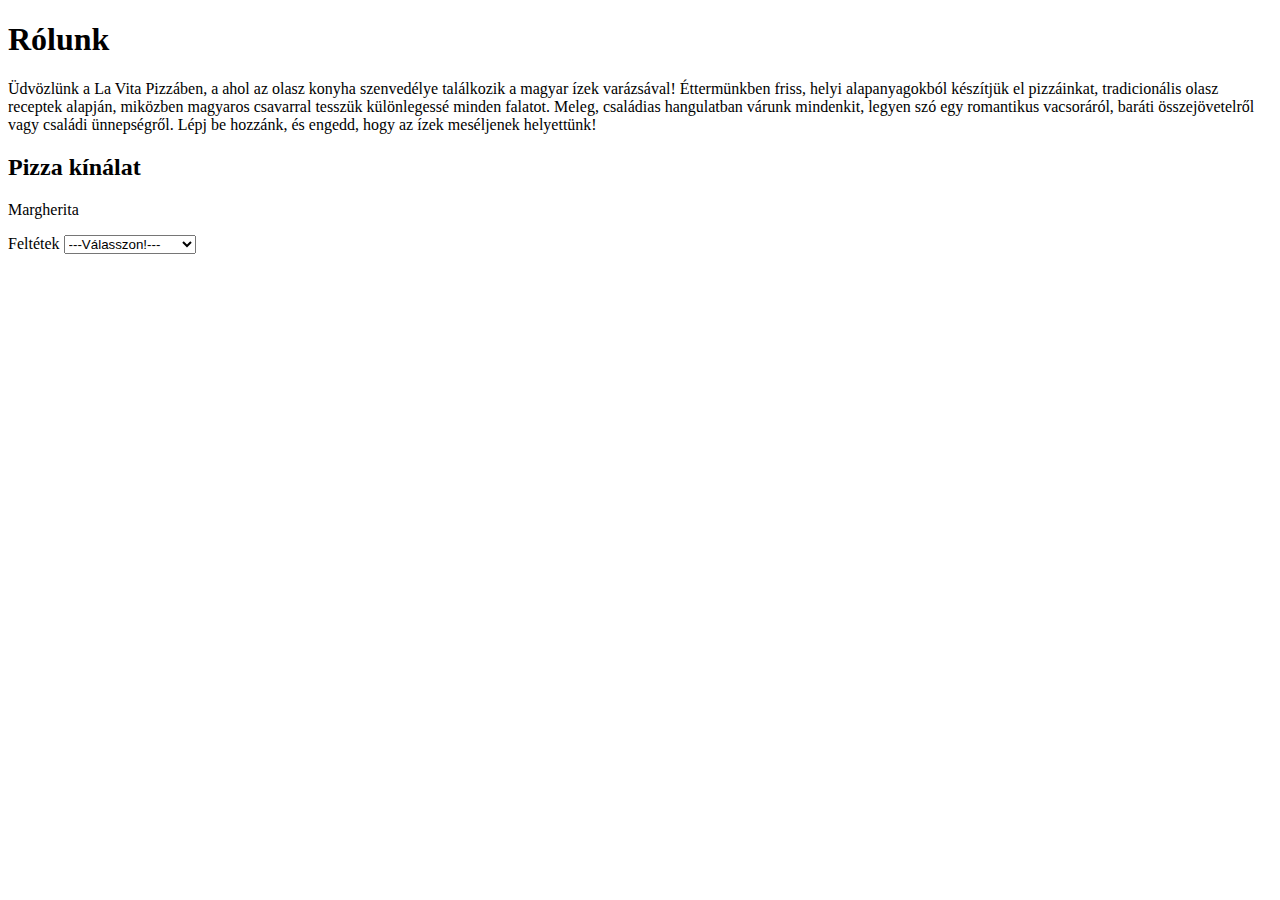
==== pizzeria_with_erik/index.html @ 752fbc8f "Add files via upload" ====
<!DOCTYPE html>
<html>
<head>
    <meta charset='utf-8'>
    <meta http-equiv='X-UA-Compatible' content='IE=edge'>
    <title>La Vita Pizza</title>
    <meta name='viewport' content='width=device-width, initial-scale=1'>
    <link rel='stylesheet' type='text/css' media='screen' href='main.css'>
    <script src='main.js'></script>
</head>
<body> 
    <h1>Rólunk</h1>

    <p>Üdvözlünk a La Vita Pizzáben, a ahol az olasz konyha szenvedélye találkozik a magyar ízek varázsával! Éttermünkben friss, 
    helyi alapanyagokból készítjük el pizzáinkat, tradicionális olasz receptek alapján, 
    miközben magyaros csavarral tesszük különlegessé minden falatot. Meleg, családias hangulatban várunk mindenkit, 
    legyen szó egy romantikus vacsoráról, baráti összejövetelről vagy családi ünnepségről. Lépj be hozzánk, és engedd, 
    hogy az ízek meséljenek helyettünk!</p>
    
    <h2>Pizza kínálat</h2>

    <p>Margherita</p>

    <p>
        <label for="felt">Feltétek</label>
        <select name="felt">
            <option>---Válasszon!---</option>
            <option>Mozzarella</option>
            <option>Oliva bogyó</option>
            <option>Koktél paradicsom</option>
        </select>
    </p>
    
</body>
</html>
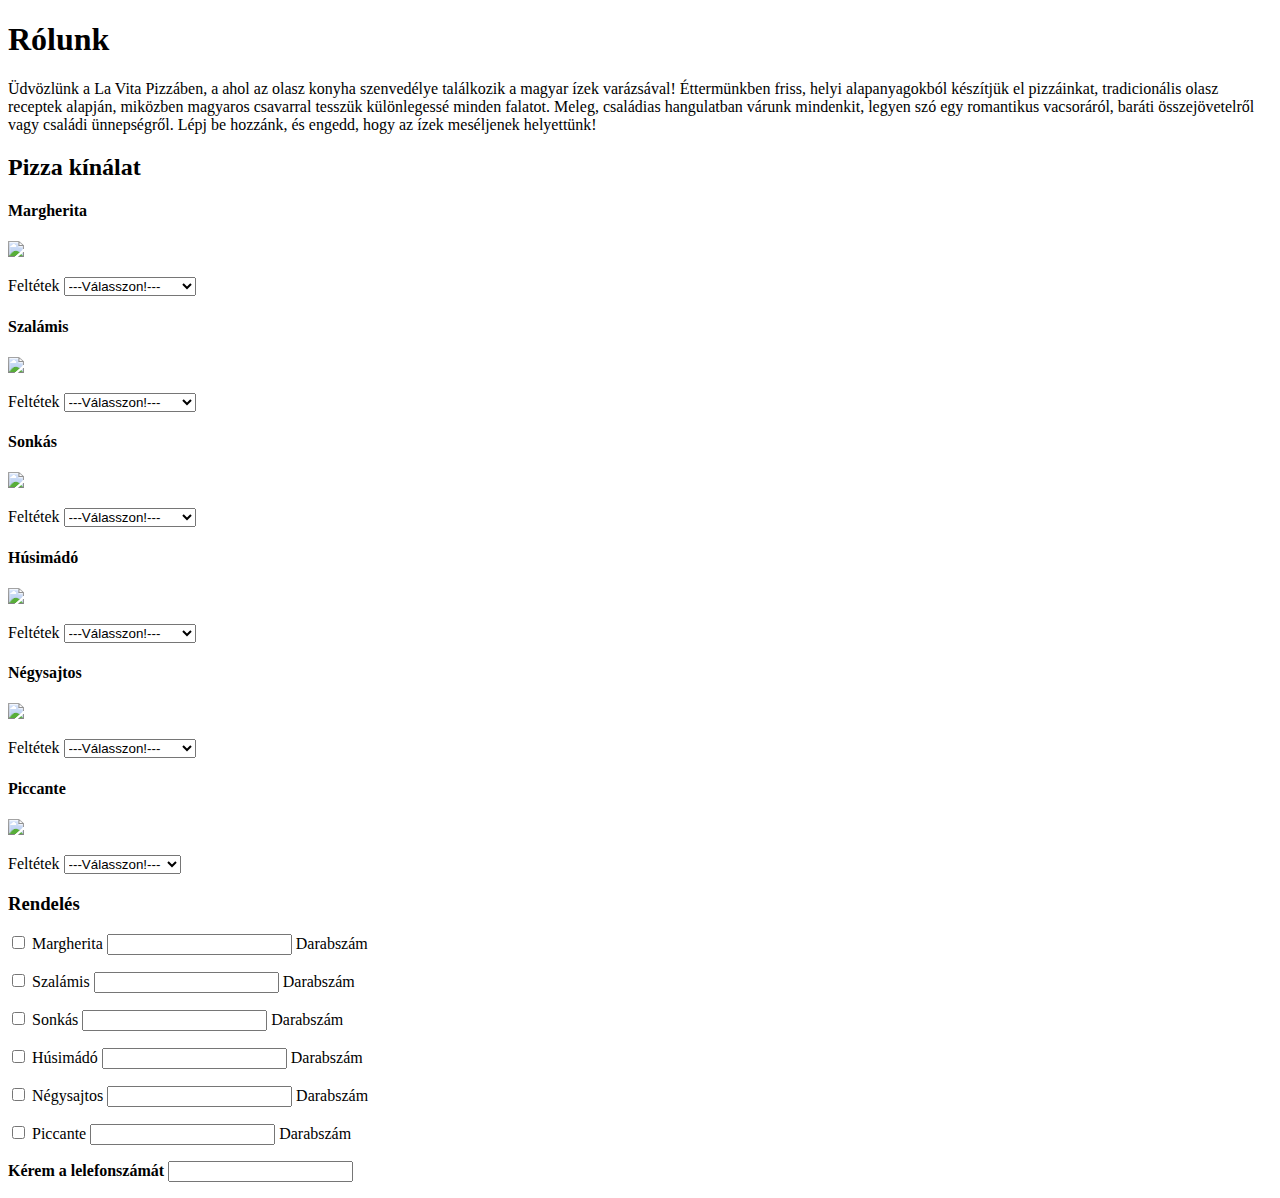
==== commit 52113f2a: "Add files via upload" ====
--- a/pizzeria_with_erik/index.html
+++ b/pizzeria_with_erik/index.html
@@ -5,7 +5,7 @@
     <meta http-equiv='X-UA-Compatible' content='IE=edge'>
     <title>La Vita Pizza</title>
     <meta name='viewport' content='width=device-width, initial-scale=1'>
-    <link rel='stylesheet' type='text/css' media='screen' href='main.css'>
+    <link rel='stylesheet' type='text/css' media='screen' href='style.css'>
     <script src='main.js'></script>
 </head>
 <body> 
@@ -19,8 +19,9 @@
     
     <h2>Pizza kínálat</h2>
 
-    <p>Margherita</p>
-
+    <h4>Margherita</h4>
+    
+    <img class="margherita" src="https://encrypted-tbn0.gstatic.com/images?q=tbn:ANd9GcR_5tuQu8Pl9Z4sRdg-ZBVA4jaqQhL4AJMkyg&s">
     <p>
         <label for="felt">Feltétek</label>
         <select name="felt">
@@ -30,6 +31,117 @@
             <option>Koktél paradicsom</option>
         </select>
     </p>
+
+
+    <h4>Szalámis</h4>
+
+    <img class="szalamis" src="https://www.hobiart.hu/files/product-1060/szalamis_pizza_3.jpg">
+    <p>
+        <label for="felt">Feltétek</label>
+        <select name="felt">
+            <option>---Válasszon!---</option>
+            <option>Kukorica</option>
+            <option>Oliva bogyó</option>
+            <option>Koktél paradicsom</option>
+            <option>Lilahagyma</option>
+        </select>
+    </p>
+
+
+    <h4>Sonkás</h4>
+
+    <img class="sonkas" src=//donpedropizza.hu/wp-content/uploads/2017/02/Sonkas-pizza-scaled.jpg>
+    <p>
+        <label for="felt">Feltétek</label>
+        <select name="felt">
+            <option>---Válasszon!---</option>
+            <option>Kukorica</option>
+            <option>Oliva bogyó</option>
+            <option>Koktél paradicsom</option>
+            <option>Mozzarella</option>
+            <option>Lilahagyma</option>
+        </select>
+    </p>
     
+    <h4>Húsimádó</h4>
+
+    <img class="husimado" src="https://donpedropizza.hu/wp-content/uploads/2019/07/Husimado-pizza2-scaled.jpg">
+    <p>
+        <label for="felt">Feltétek</label>
+        <select name="felt">
+            <option>---Válasszon!---</option>
+            <option>Koktél paradicsom</option>
+            <option>Mozzarella</option>
+            <option>Lilahagyma</option>
+            <option>Olasz kolbász</option>
+            <option>Olasz sonka</option>
+        </select>
+    </p>
+
+    <h4>Négysajtos</h4>
+
+    <img class="negysajtos" src="https://cdn.falatozz.hu/kepek/receptek/000/049/400x/quattro-formaggi-pizza.jpg">
+    <p>
+        <label for="felt">Feltétek</label>
+        <select name="felt">
+            <option>---Válasszon!---</option>
+            <option>Lilahagyma</option>
+            <option>Oliva bogyó</option>
+            <option>Koktél paradicsom</option>
+        </select>
+    </p>
+
+    <h4>Piccante</h4>
+    
+    <img class="piccante" src="https://www.oetker-professional.co.uk/wp-content/uploads/2023/02/Dr.-O-52-min.jpg"> 
+    <p>
+        <label for="felt">Feltétek</label>
+        <select name="felt">
+            <option>---Válasszon!---</option>
+            <option>Lilahagyma</option>
+            <option>Jalapno paprika</option>
+            <option>Csípős szalámi</option>
+            <option>Csípős kolbász</option>
+        </select>
+    </p>
+
+    
+    <h3>Rendelés</h3>
+    <p>
+        <input type="checkbox"> Margherita
+        <input type="number"> Darabszám
+    </p>
+
+    <p>
+        <input type="checkbox"> Szalámis
+        <input type="number"> Darabszám
+    </p>
+
+    <p>
+        <input type="checkbox"> Sonkás
+        <input type="number"> Darabszám
+    </p>
+
+    <p>
+        <input type="checkbox"> Húsimádó
+        <input type="number"> Darabszám
+    </p>
+
+    <p>
+        <input type="checkbox"> Négysajtos
+        <input type="number"> Darabszám
+    </p>
+
+    <p>
+        <input type="checkbox"> Piccante
+        <input type="number"> Darabszám
+    </p>
+
+    <p>
+        <b>Kérem a lelefonszámát</b>
+        <input type="text">
+    </p>
+
+
 </body>
 </html>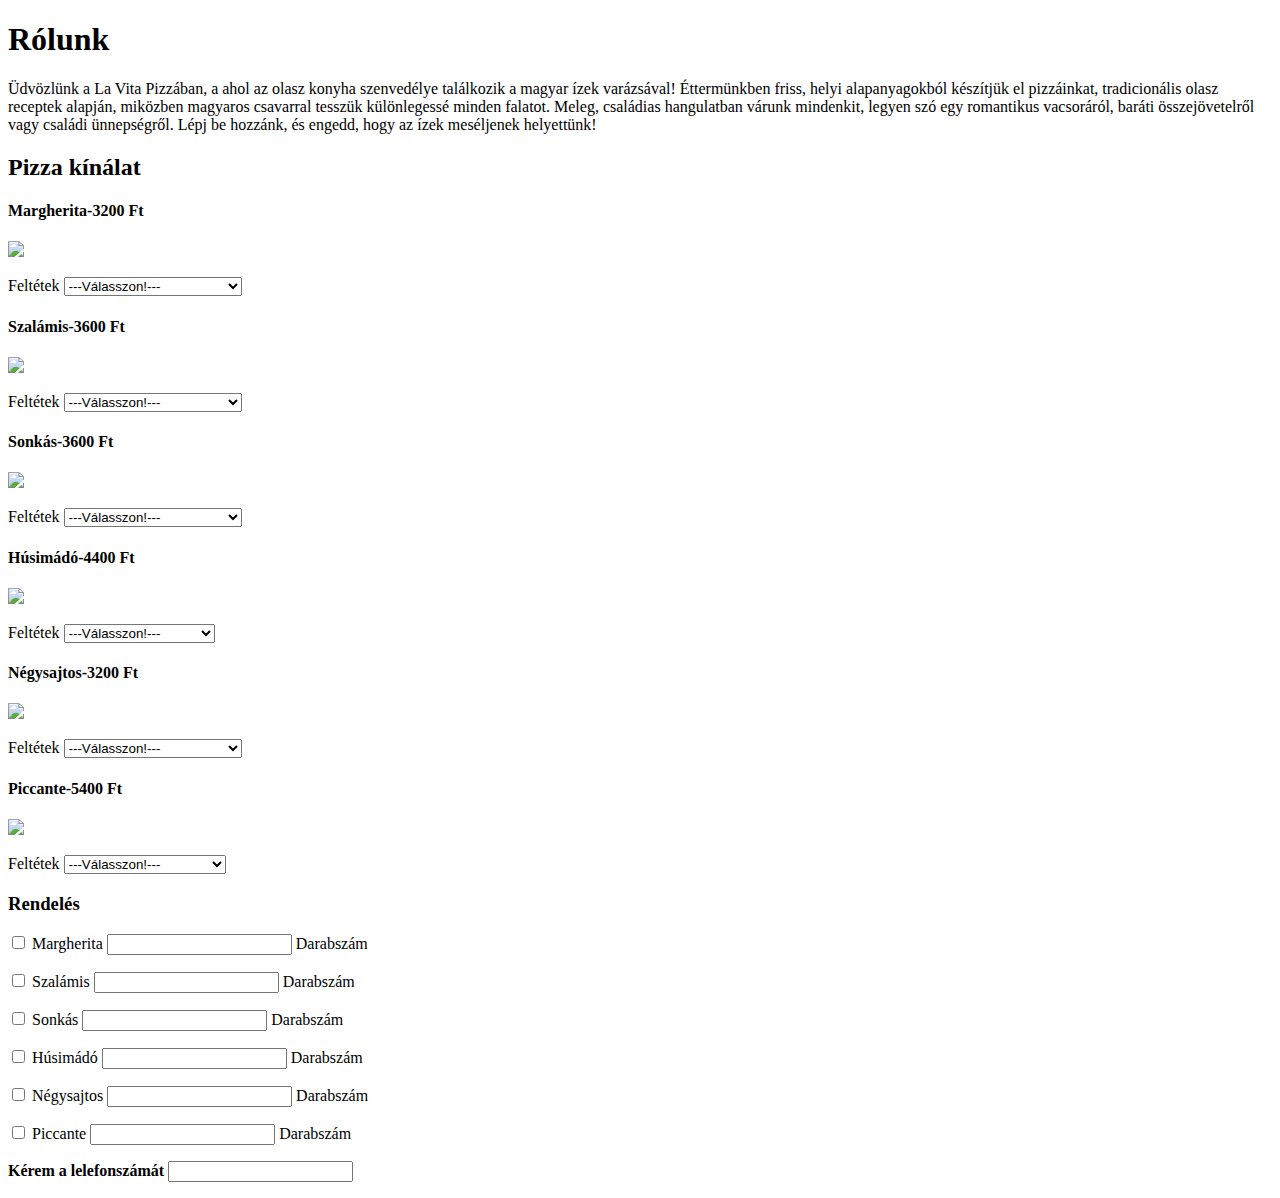
==== commit 6cf87376: "Add files via upload" ====
--- a/pizzeria_with_erik/index.html
+++ b/pizzeria_with_erik/index.html
@@ -11,7 +11,7 @@
 <body> 
     <h1>Rólunk</h1>
 
-    <p>Üdvözlünk a La Vita Pizzáben, a ahol az olasz konyha szenvedélye találkozik a magyar ízek varázsával! Éttermünkben friss, 
+    <p>Üdvözlünk a La Vita Pizzában, a ahol az olasz konyha szenvedélye találkozik a magyar ízek varázsával! Éttermünkben friss, 
     helyi alapanyagokból készítjük el pizzáinkat, tradicionális olasz receptek alapján, 
     miközben magyaros csavarral tesszük különlegessé minden falatot. Meleg, családias hangulatban várunk mindenkit, 
     legyen szó egy romantikus vacsoráról, baráti összejövetelről vagy családi ünnepségről. Lépj be hozzánk, és engedd, 
@@ -19,51 +19,51 @@
     
     <h2>Pizza kínálat</h2>
 
-    <h4>Margherita</h4>
+    <h4>Margherita-3200 Ft</h4>
     
-    <img class="margherita" src="https://encrypted-tbn0.gstatic.com/images?q=tbn:ANd9GcR_5tuQu8Pl9Z4sRdg-ZBVA4jaqQhL4AJMkyg&s">
+    <img class="margherita" src="https://kep.cdn.indexvas.hu/1/0/5596/55965/559659/55965909_9ffcc5da55cc8ee1be2249f498ef37a1_wm.jpg">
     <p>
         <label for="felt">Feltétek</label>
         <select name="felt">
             <option>---Válasszon!---</option>
-            <option>Mozzarella</option>
-            <option>Oliva bogyó</option>
-            <option>Koktél paradicsom</option>
+            <option>Mozzarella+300 Ft</option>
+            <option>Oliva bogyó+500 Ft</option>
+            <option>Koktél paradicsom+200 Ft</option>
         </select>
     </p>
 
 
-    <h4>Szalámis</h4>
+    <h4>Szalámis-3600 Ft</h4>
 
     <img class="szalamis" src="https://www.hobiart.hu/files/product-1060/szalamis_pizza_3.jpg">
     <p>
         <label for="felt">Feltétek</label>
         <select name="felt">
             <option>---Válasszon!---</option>
-            <option>Kukorica</option>
-            <option>Oliva bogyó</option>
-            <option>Koktél paradicsom</option>
-            <option>Lilahagyma</option>
+            <option>Kukorica+250 Ft</option>
+            <option>Oliva bogyó+400 Ft</option>
+            <option>Koktél paradicsom+200 Ft</option>
+            <option>Lilahagyma+300 Ft</option>
         </select>
     </p>
 
 
-    <h4>Sonkás</h4>
+    <h4>Sonkás-3600 Ft</h4>
 
-    <img class="sonkas" src=//donpedropizza.hu/wp-content/uploads/2017/02/Sonkas-pizza-scaled.jpg>
+    <img class="sonkas" src="https://donpedropizza.hu/wp-content/uploads/2017/02/Sonkas-pizza-scaled.jpg">
     <p>
         <label for="felt">Feltétek</label>
         <select name="felt">
             <option>---Válasszon!---</option>
-            <option>Kukorica</option>
-            <option>Oliva bogyó</option>
-            <option>Koktél paradicsom</option>
-            <option>Mozzarella</option>
-            <option>Lilahagyma</option>
+            <option>Kukorica+250 Ft</option>
+            <option>Oliva bogyó+400 Ft</option>
+            <option>Koktél paradicsom+200 Ft</option>
+            <option>Mozzarella+300 Ft</option>
+            <option>Lilahagyma+300 Ft</option>
         </select>
     </p>
     
-    <h4>Húsimádó</h4>
+    <h4>Húsimádó-4400 Ft</h4>
 
     <img class="husimado" src="https://donpedropizza.hu/wp-content/uploads/2019/07/Husimado-pizza2-scaled.jpg">
     <p>
@@ -71,41 +71,40 @@
         <select name="felt">
             <option>---Válasszon!---</option>
             <option>Koktél paradicsom</option>
-            <option>Mozzarella</option>
-            <option>Lilahagyma</option>
-            <option>Olasz kolbász</option>
-            <option>Olasz sonka</option>
+            <option>Mozzarella+300 Ft</option>
+            <option>Lilahagyma+300 Ft</option>
+            <option>Olasz kolbász+650 Ft</option>
+            <option>Olasz sonka+650 Ft</option>
         </select>
     </p>
 
-    <h4>Négysajtos</h4>
+    <h4>Négysajtos-3200 Ft</h4>
 
     <img class="negysajtos" src="https://cdn.falatozz.hu/kepek/receptek/000/049/400x/quattro-formaggi-pizza.jpg">
     <p>
         <label for="felt">Feltétek</label>
         <select name="felt">
             <option>---Válasszon!---</option>
-            <option>Lilahagyma</option>
-            <option>Oliva bogyó</option>
-            <option>Koktél paradicsom</option>
+            <option>Lilahagyma+300 Ft</option>
+            <option>Oliva bogyó+400 Ft</option>
+            <option>Koktél paradicsom+200 Ft</option>
         </select>
     </p>
 
-    <h4>Piccante</h4>
+    <h4>Piccante-5400 Ft</h4>
     
     <img class="piccante" src="https://www.oetker-professional.co.uk/wp-content/uploads/2023/02/Dr.-O-52-min.jpg"> 
     <p>
         <label for="felt">Feltétek</label>
         <select name="felt">
             <option>---Válasszon!---</option>
-            <option>Lilahagyma</option>
-            <option>Jalapno paprika</option>
-            <option>Csípős szalámi</option>
-            <option>Csípős kolbász</option>
+            <option>Lilahagyma+300 Ft</option>
+            <option>Jalapno paprika+400 Ft</option>
+            <option>Csípős szalámi+450 Ft</option>
+            <option>Csípős kolbász+500 Ft</option>
         </select>
     </p>
 
-    
     <h3>Rendelés</h3>
     <p>
         <input type="checkbox"> Margherita
